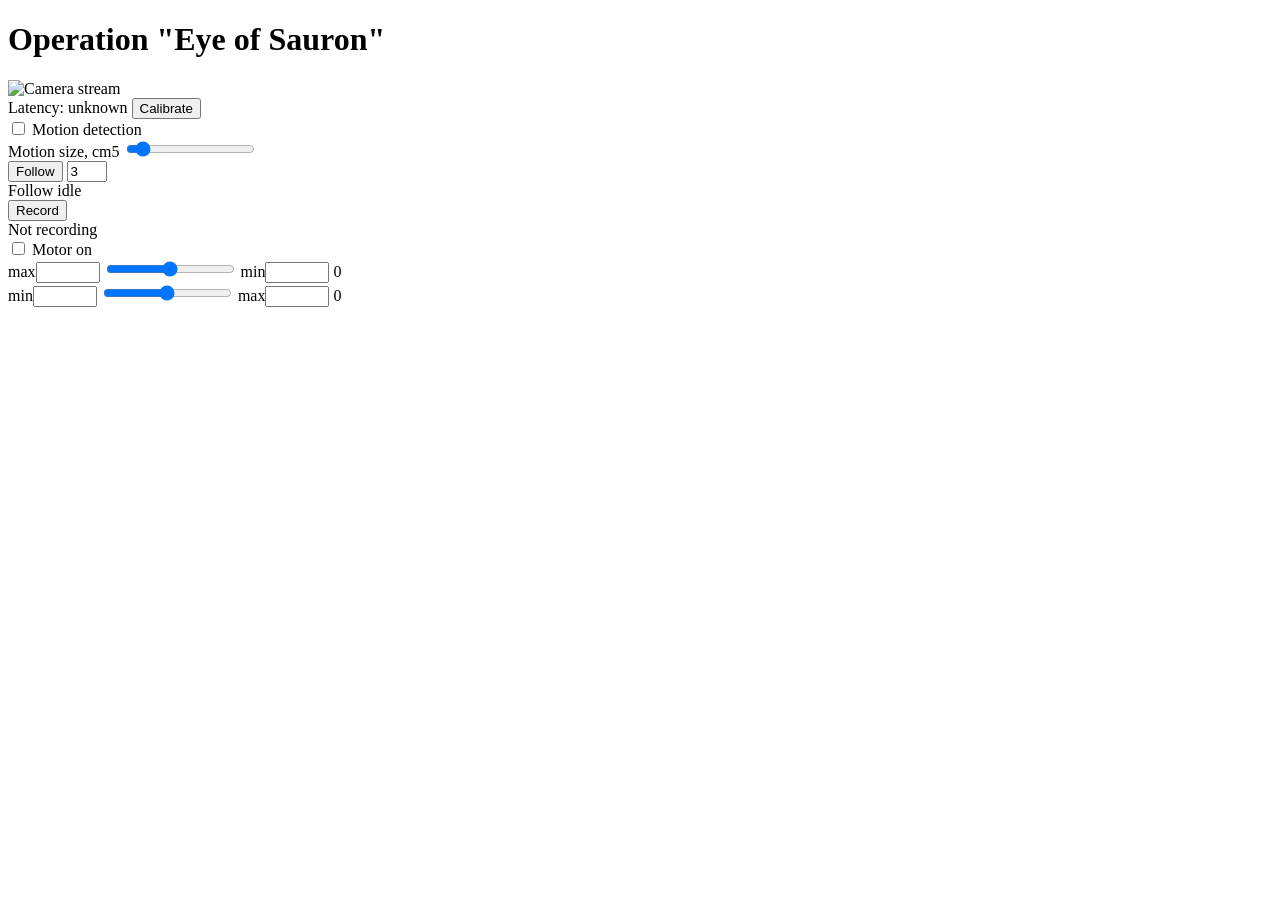
==== server/app/static/index.html @ 9aa923db "Better controls" ====
<!doctype html>
<html lang="en">
<head>
  <meta charset="utf-8">
  <meta name="viewport" content="width=device-width, initial-scale=1">
  <title>Operation Eye of Sauron</title>
  <link rel="stylesheet" href="/static/base.css">
  <link rel="stylesheet" href="/static/controls.css">
  <script src="/static/state.js" defer></script>
  <script src="/static/api.js" defer></script>
  <script src="/static/limits.js" defer></script>
  <script src="/static/actions.js" defer></script>
  <script src="/static/events.js" defer></script>
  <script src="/static/init.js" defer></script>
</head>
<body>
  <main>
    <h1>Operation "Eye of Sauron"</h1>
    <div class="stream">
      <img id="streamImage" alt="Camera stream">
      <div class="crosshair" aria-hidden="true"></div>
      <div class="controls">
        <div class="latency-row">
          <output id="latencyValue" class="latency">Latency: unknown</output>
          <button id="latencyStart" type="button">Calibrate</button>
        </div>
        <label class="check" for="motionOn">
          <input id="motionOn" type="checkbox">
          <span>Motion detection</span>
        </label>
        <div class="control">
          <label for="motionSize"><span>Motion size, cm</span><output id="motionSizeValue">5</output></label>
          <input id="motionSize" type="range" min="1" max="50" value="5" step="1">
        </div>
        <div class="follow-row">
          <button id="follow" type="button">Follow</button>
          <input id="followSteps" class="steps-input" type="number" min="1" max="5" value="3" step="1" aria-label="Follow steps">
        </div>
        <div id="followStatus" class="motor-status">Follow idle</div>
        <button id="record" type="button">Record</button>
        <div id="recordStatus" class="record-status">Not recording</div>
        <label class="check" for="motorOn">
          <input id="motorOn" type="checkbox">
          <span>Motor on</span>
        </label>
        <div id="motorStatus" class="motor-status"></div>
      </div>
      <div class="direction-controls">
        <div class="vertical-control">
          <label for="maxV"><span>max</span><input id="maxV" class="limit-input" type="number" min="-100" max="100" step="1"></label>
          <input id="vertical" type="range" min="-100" max="100" value="0" step="1" orient="vertical">
          <label for="minV"><span>min</span><input id="minV" class="limit-input" type="number" min="-100" max="100" step="1"></label>
          <output id="verticalValue" class="axis-value">0</output>
        </div>
        <div class="horizontal-control">
          <label for="minH"><span>min</span><input id="minH" class="limit-input" type="number" min="-100" max="100" step="1"></label>
          <input id="horizontal" type="range" min="-100" max="100" value="0" step="1">
          <label for="maxH"><span>max</span><input id="maxH" class="limit-input" type="number" min="-100" max="100" step="1"></label>
          <output id="horizontalValue" class="axis-value">0</output>
        </div>
      </div>
    </div>
  </main>
</body>
</html>
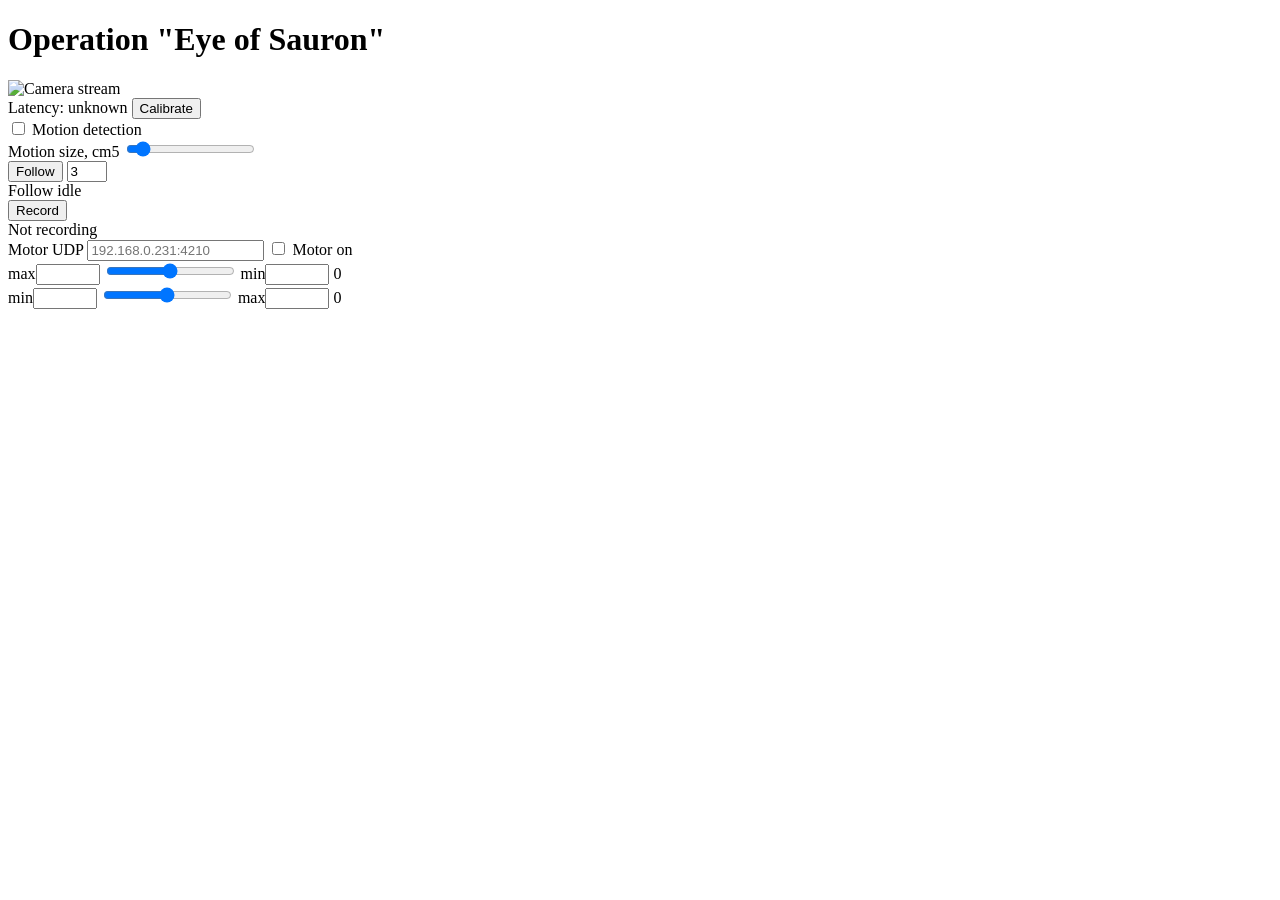
==== commit aa4e4399: "Control motor over UDP" ====
--- a/server/app/static/index.html
+++ b/server/app/static/index.html
@@ -39,6 +39,10 @@
         <div id="followStatus" class="motor-status">Follow idle</div>
         <button id="record" type="button">Record</button>
         <div id="recordStatus" class="record-status">Not recording</div>
+        <label class="control" for="motorAddress">
+          <span>Motor UDP</span>
+          <input id="motorAddress" class="limit-input" type="text" placeholder="192.168.0.231:4210" autocomplete="off">
+        </label>
         <label class="check" for="motorOn">
           <input id="motorOn" type="checkbox">
           <span>Motor on</span>
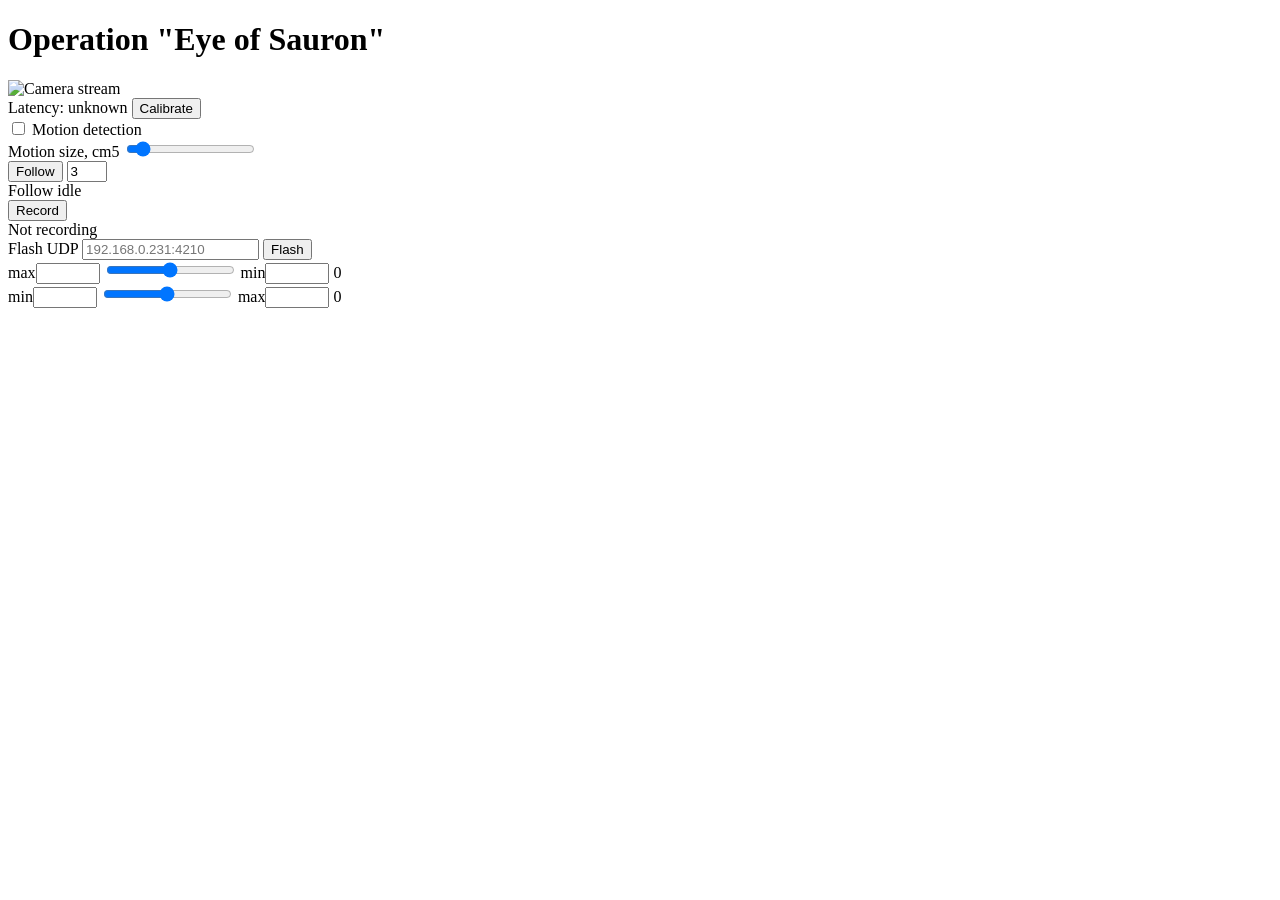
==== commit 2651bf85: "Refactoring" ====
--- a/server/app/static/index.html
+++ b/server/app/static/index.html
@@ -28,6 +28,10 @@
           <input id="motionOn" type="checkbox">
           <span>Motion detection</span>
         </label>
+        <label id="motionSoundRow" class="check" for="motionSound" hidden>
+          <input id="motionSound" type="checkbox">
+          <span>Motion sound</span>
+        </label>
         <div class="control">
           <label for="motionSize"><span>Motion size, cm</span><output id="motionSizeValue">5</output></label>
           <input id="motionSize" type="range" min="1" max="50" value="5" step="1">
@@ -36,18 +40,15 @@
           <button id="follow" type="button">Follow</button>
           <input id="followSteps" class="steps-input" type="number" min="1" max="5" value="3" step="1" aria-label="Follow steps">
         </div>
-        <div id="followStatus" class="motor-status">Follow idle</div>
+        <div id="followStatus" class="power-status">Follow idle</div>
         <button id="record" type="button">Record</button>
         <div id="recordStatus" class="record-status">Not recording</div>
-        <label class="control" for="motorAddress">
-          <span>Motor UDP</span>
-          <input id="motorAddress" class="limit-input" type="text" placeholder="192.168.0.231:4210" autocomplete="off">
+        <label class="control" for="powerAddress">
+          <span>Flash UDP</span>
+          <input id="powerAddress" class="limit-input" type="text" placeholder="192.168.0.231:4210" autocomplete="off">
         </label>
-        <label class="check" for="motorOn">
-          <input id="motorOn" type="checkbox">
-          <span>Motor on</span>
-        </label>
-        <div id="motorStatus" class="motor-status"></div>
+        <button id="powerOn" type="button">Flash</button>
+        <div id="powerStatus" class="power-status"></div>
       </div>
       <div class="direction-controls">
         <div class="vertical-control">
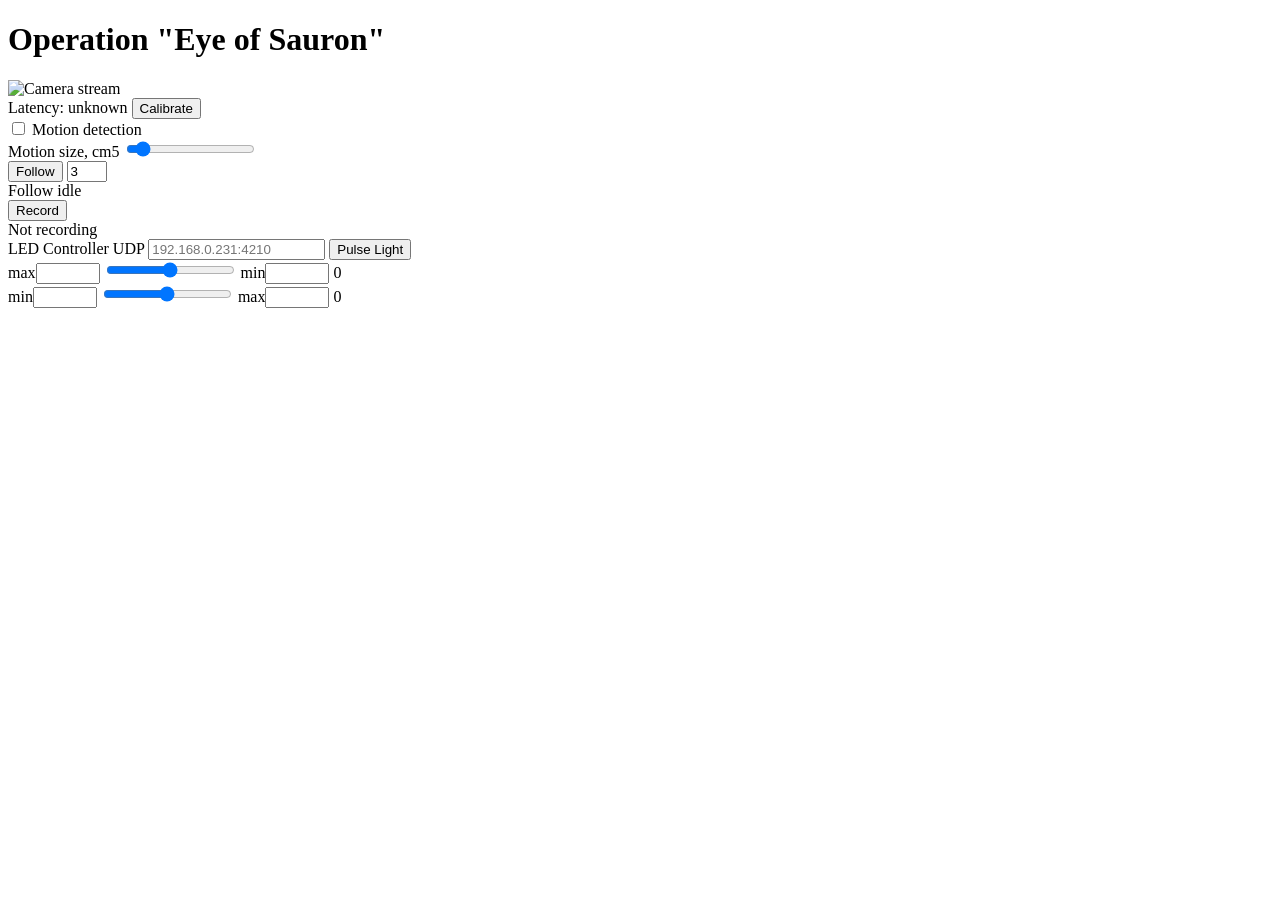
==== commit c5a46989: "Actualize setup" ====
--- a/server/app/static/index.html
+++ b/server/app/static/index.html
@@ -44,10 +44,10 @@
         <button id="record" type="button">Record</button>
         <div id="recordStatus" class="record-status">Not recording</div>
         <label class="control" for="powerAddress">
-          <span>Flash UDP</span>
+          <span>LED Controller UDP</span>
           <input id="powerAddress" class="limit-input" type="text" placeholder="192.168.0.231:4210" autocomplete="off">
         </label>
-        <button id="powerOn" type="button">Flash</button>
+        <button id="powerOn" type="button">Pulse Light</button>
         <div id="powerStatus" class="power-status"></div>
       </div>
       <div class="direction-controls">
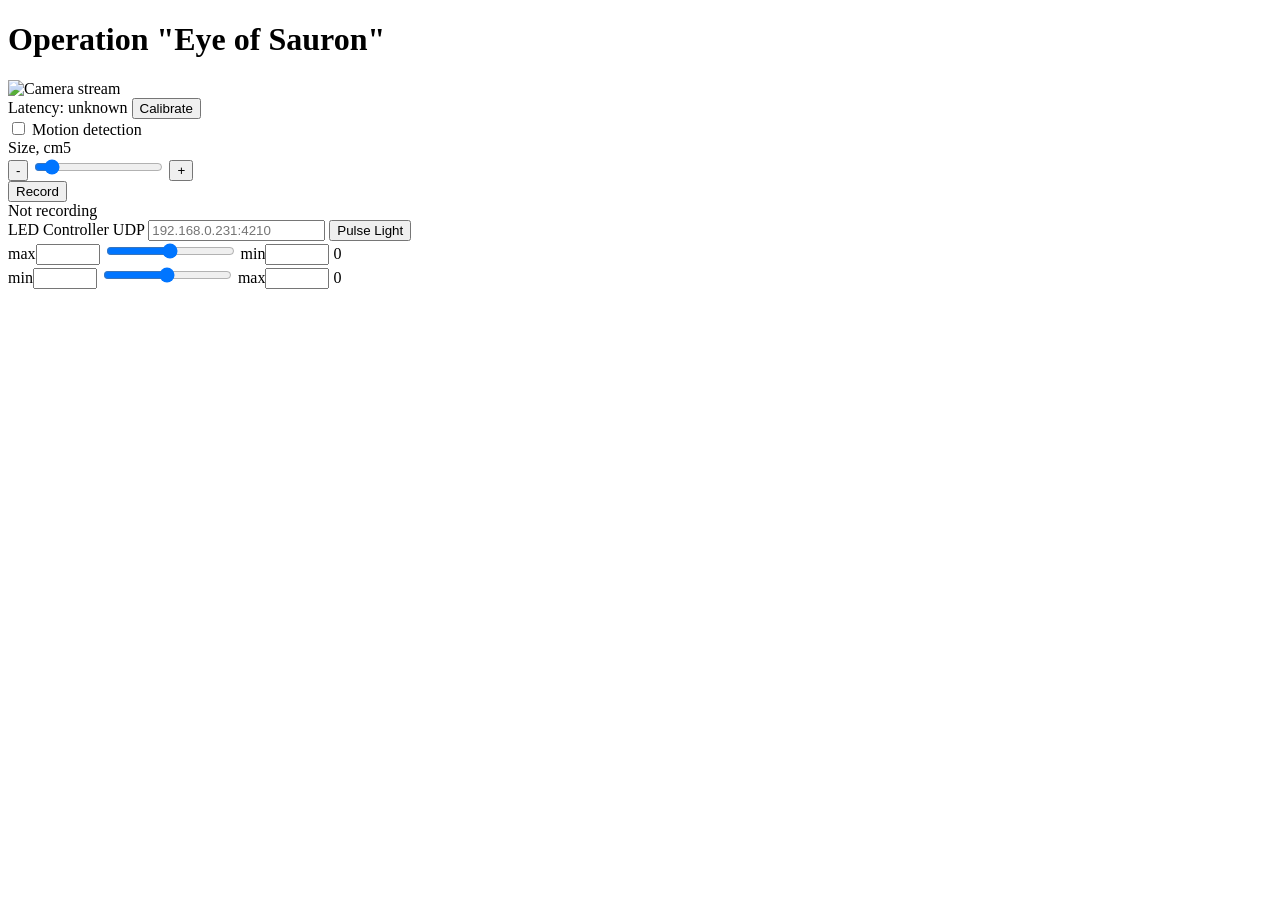
==== commit 5f5a96f4: "Remove follow logic" ====
--- a/server/app/static/index.html
+++ b/server/app/static/index.html
@@ -24,23 +24,24 @@
           <output id="latencyValue" class="latency">Latency: unknown</output>
           <button id="latencyStart" type="button">Calibrate</button>
         </div>
-        <label class="check" for="motionOn">
-          <input id="motionOn" type="checkbox">
-          <span>Motion detection</span>
-        </label>
+        <div class="motion-row">
+          <label class="check" for="motionOn">
+            <input id="motionOn" type="checkbox">
+            <span>Motion detection</span>
+          </label>
+          <div class="control motion-size">
+            <label for="motionSize"><span>Size, cm</span><output id="motionSizeValue">5</output></label>
+            <div class="motion-size-slider">
+              <button id="motionSizeDown" class="size-step" type="button" aria-label="Decrease motion size">-</button>
+              <input id="motionSize" type="range" min="1" max="50" value="5" step="1">
+              <button id="motionSizeUp" class="size-step" type="button" aria-label="Increase motion size">+</button>
+            </div>
+          </div>
+        </div>
         <label id="motionSoundRow" class="check" for="motionSound" hidden>
           <input id="motionSound" type="checkbox">
           <span>Motion sound</span>
         </label>
-        <div class="control">
-          <label for="motionSize"><span>Motion size, cm</span><output id="motionSizeValue">5</output></label>
-          <input id="motionSize" type="range" min="1" max="50" value="5" step="1">
-        </div>
-        <div class="follow-row">
-          <button id="follow" type="button">Follow</button>
-          <input id="followSteps" class="steps-input" type="number" min="1" max="5" value="3" step="1" aria-label="Follow steps">
-        </div>
-        <div id="followStatus" class="power-status">Follow idle</div>
         <button id="record" type="button">Record</button>
         <div id="recordStatus" class="record-status">Not recording</div>
         <label class="control" for="powerAddress">
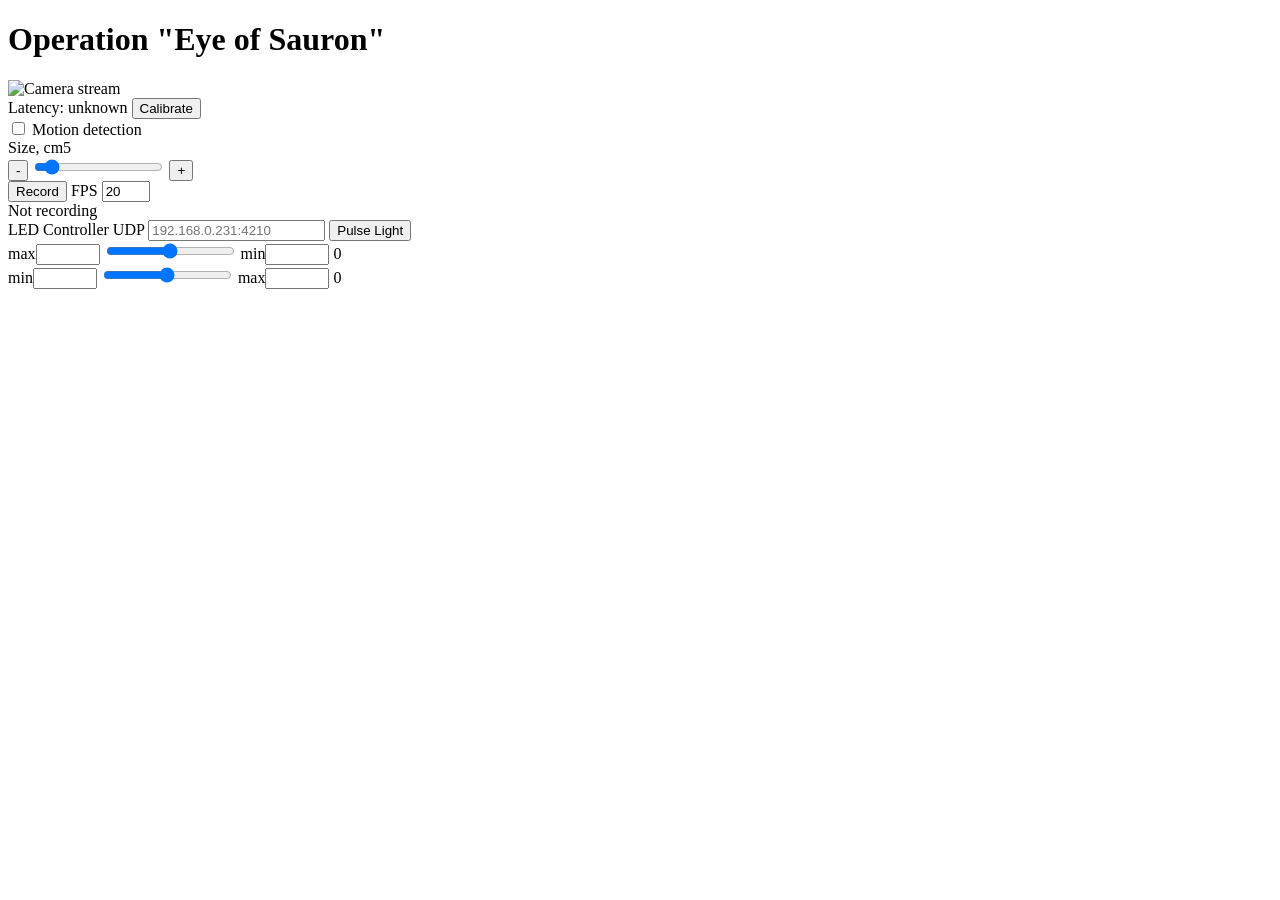
==== commit dc3648bb: "Add fps control" ====
--- a/server/app/static/index.html
+++ b/server/app/static/index.html
@@ -42,7 +42,13 @@
           <input id="motionSound" type="checkbox">
           <span>Motion sound</span>
         </label>
-        <button id="record" type="button">Record</button>
+        <div class="record-row">
+          <button id="record" type="button">Record</button>
+          <label class="record-fps" for="recordFps">
+            <span>FPS</span>
+            <input id="recordFps" class="limit-input" type="number" min="1" max="60" step="1" value="20">
+          </label>
+        </div>
         <div id="recordStatus" class="record-status">Not recording</div>
         <label class="control" for="powerAddress">
           <span>LED Controller UDP</span>
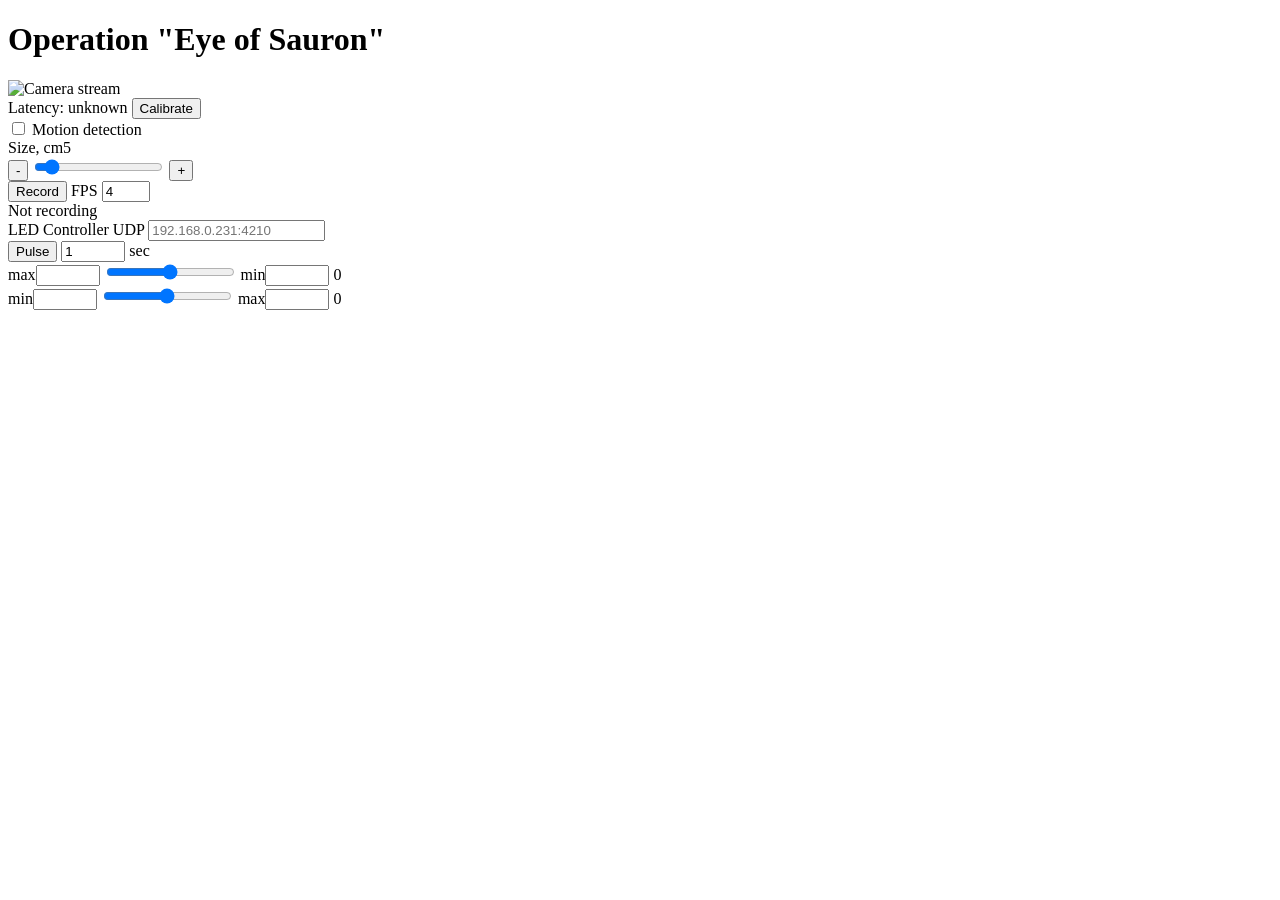
==== commit dde031a8: "Update recording" ====
--- a/server/app/static/index.html
+++ b/server/app/static/index.html
@@ -46,7 +46,7 @@
           <button id="record" type="button">Record</button>
           <label class="record-fps" for="recordFps">
             <span>FPS</span>
-            <input id="recordFps" class="limit-input" type="number" min="1" max="60" step="1" value="20">
+            <input id="recordFps" class="limit-input" type="number" min="1" max="60" step="1" value="4">
           </label>
         </div>
         <div id="recordStatus" class="record-status">Not recording</div>
@@ -54,7 +54,11 @@
           <span>LED Controller UDP</span>
           <input id="powerAddress" class="limit-input" type="text" placeholder="192.168.0.231:4210" autocomplete="off">
         </label>
-        <button id="powerOn" type="button">Pulse Light</button>
+        <div class="pulse-row">
+          <button id="powerOn" type="button">Pulse</button>
+          <input id="powerSeconds" class="limit-input" type="number" min="1" max="1000" step="1" value="1" aria-label="Light pulse seconds">
+          <span>sec</span>
+        </div>
         <div id="powerStatus" class="power-status"></div>
       </div>
       <div class="direction-controls">
